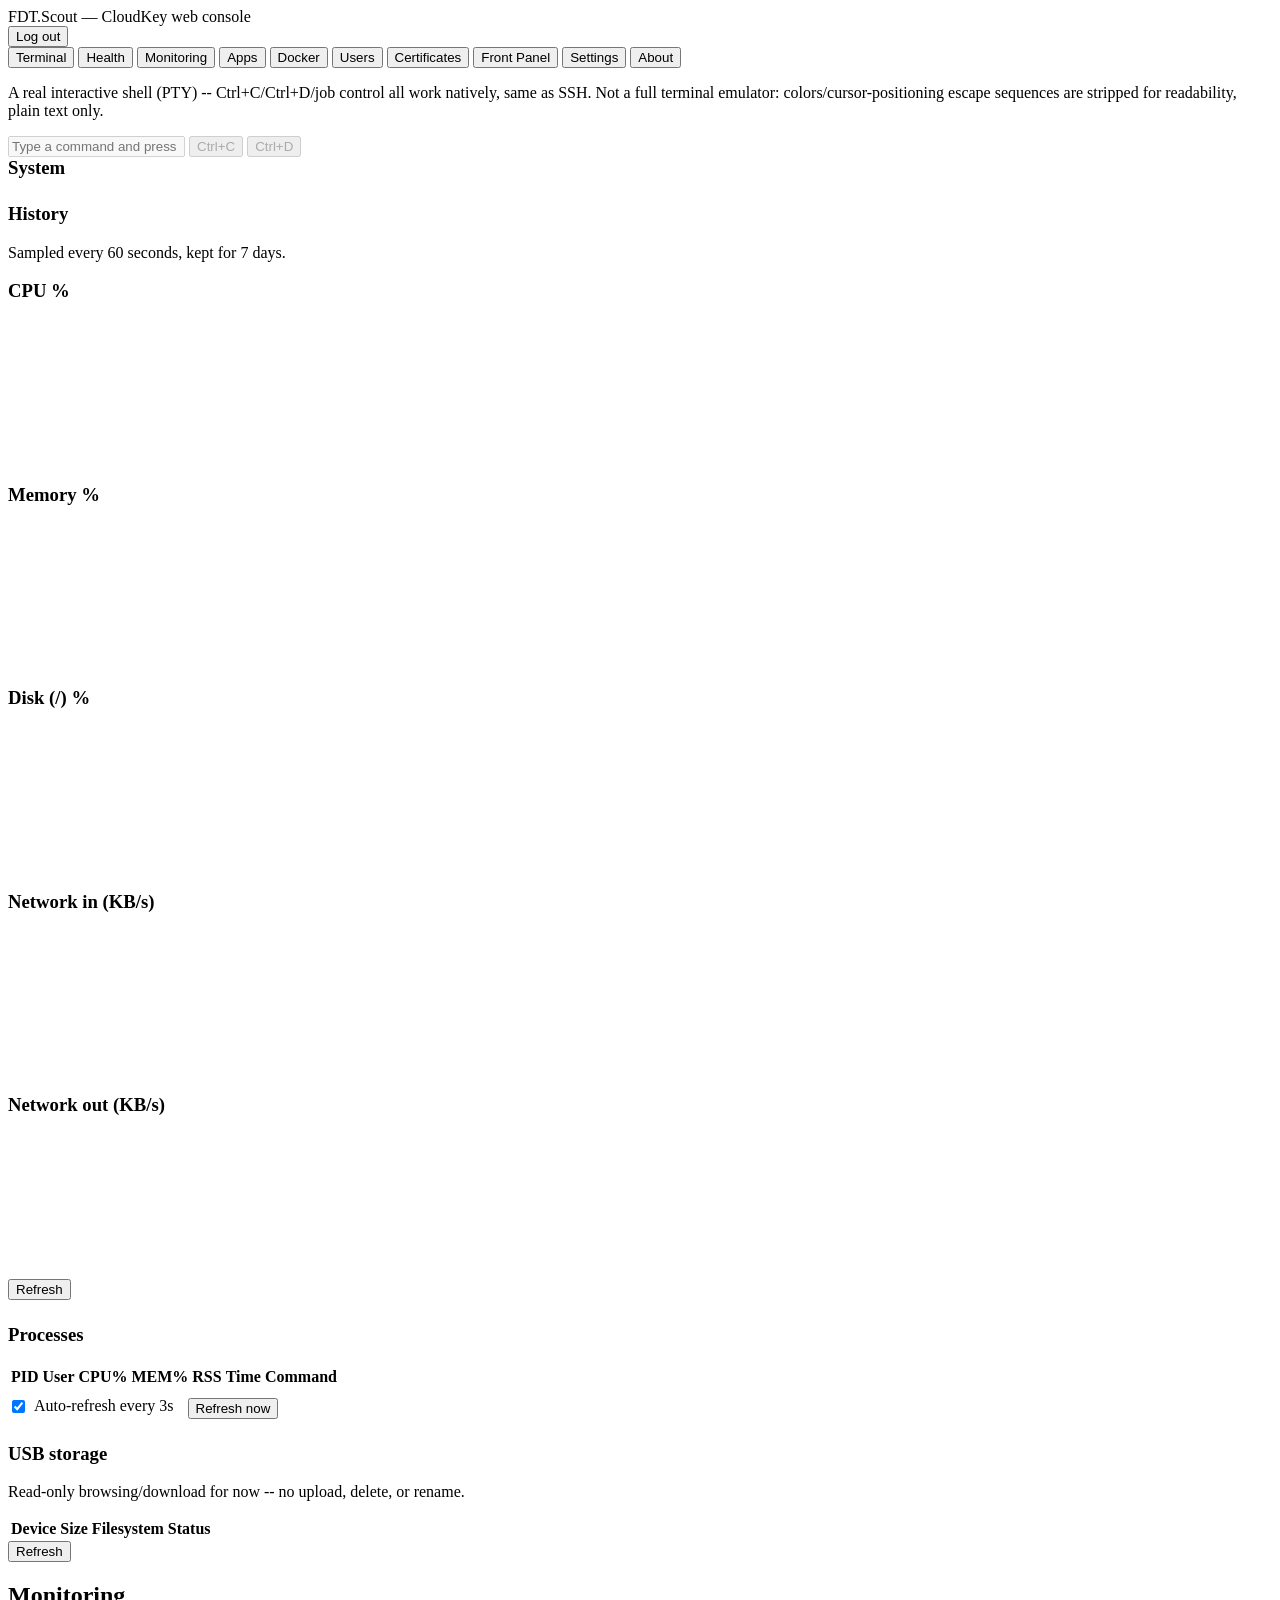
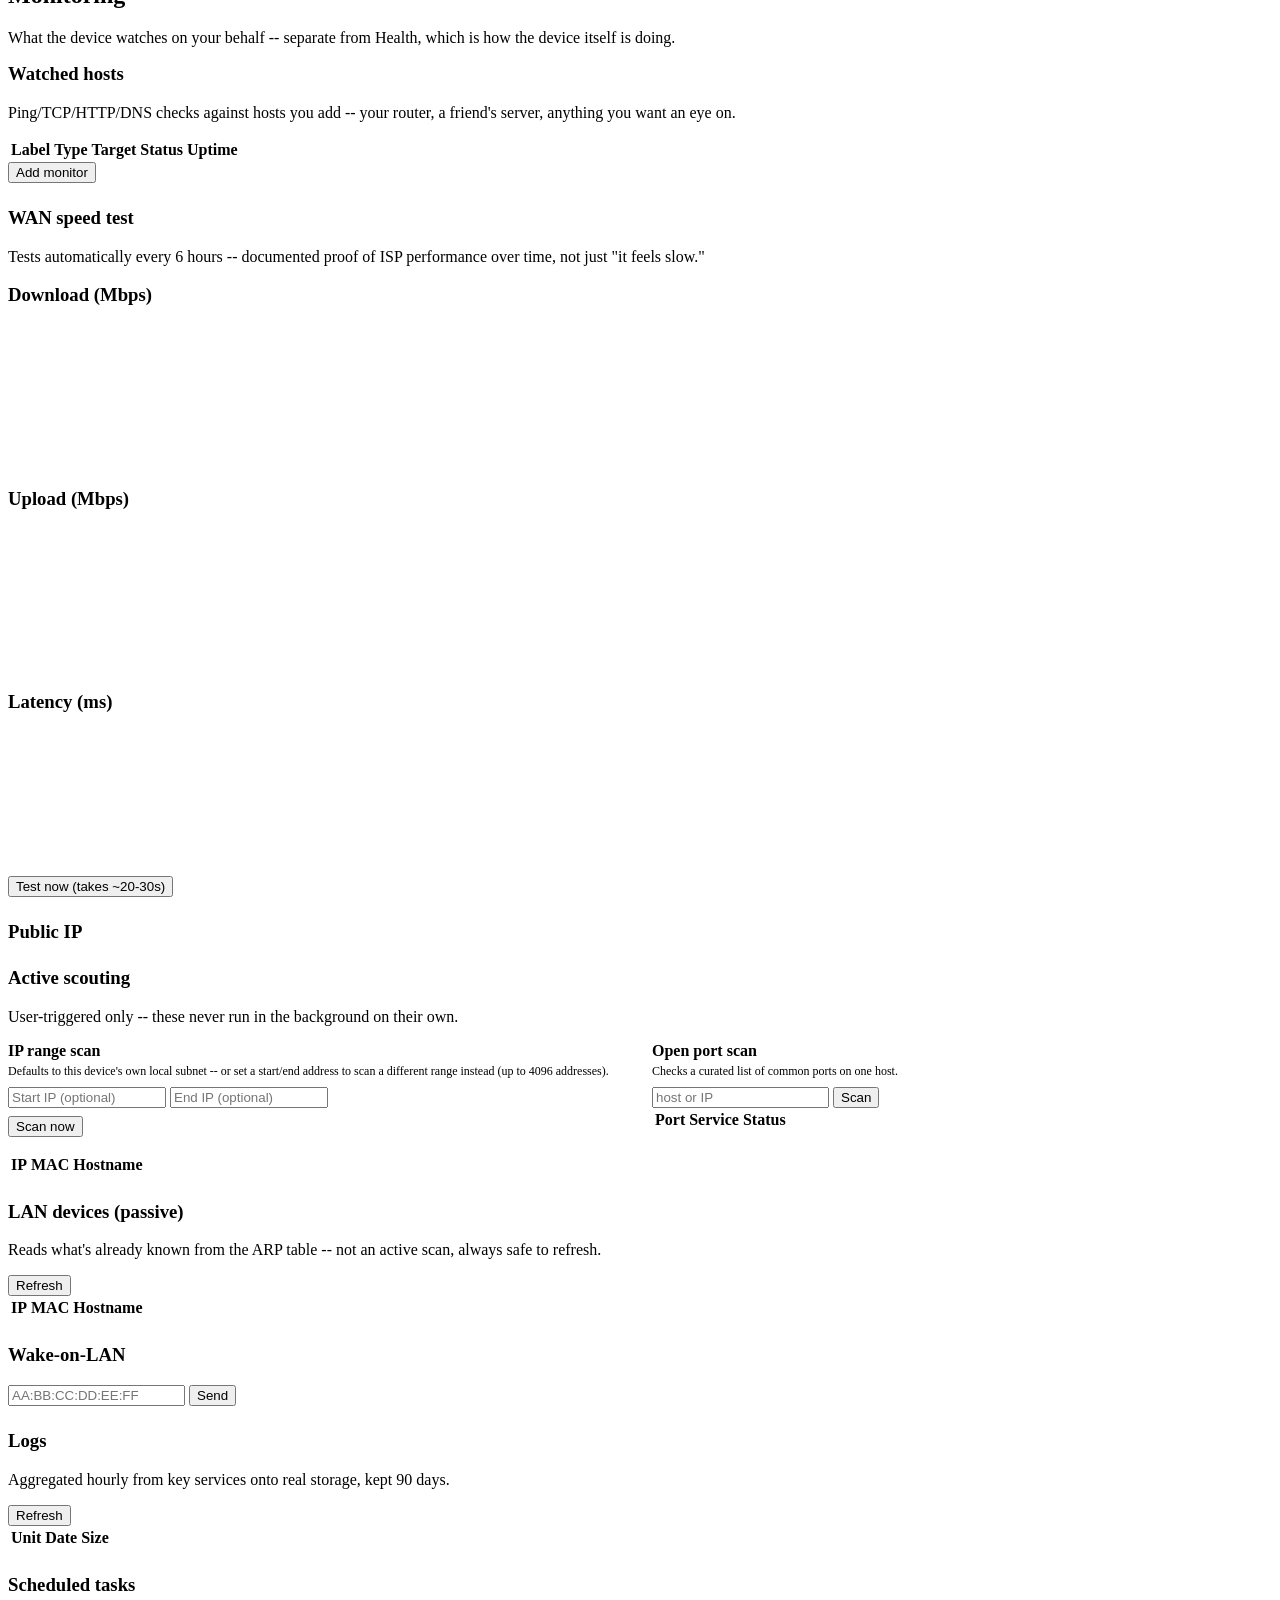
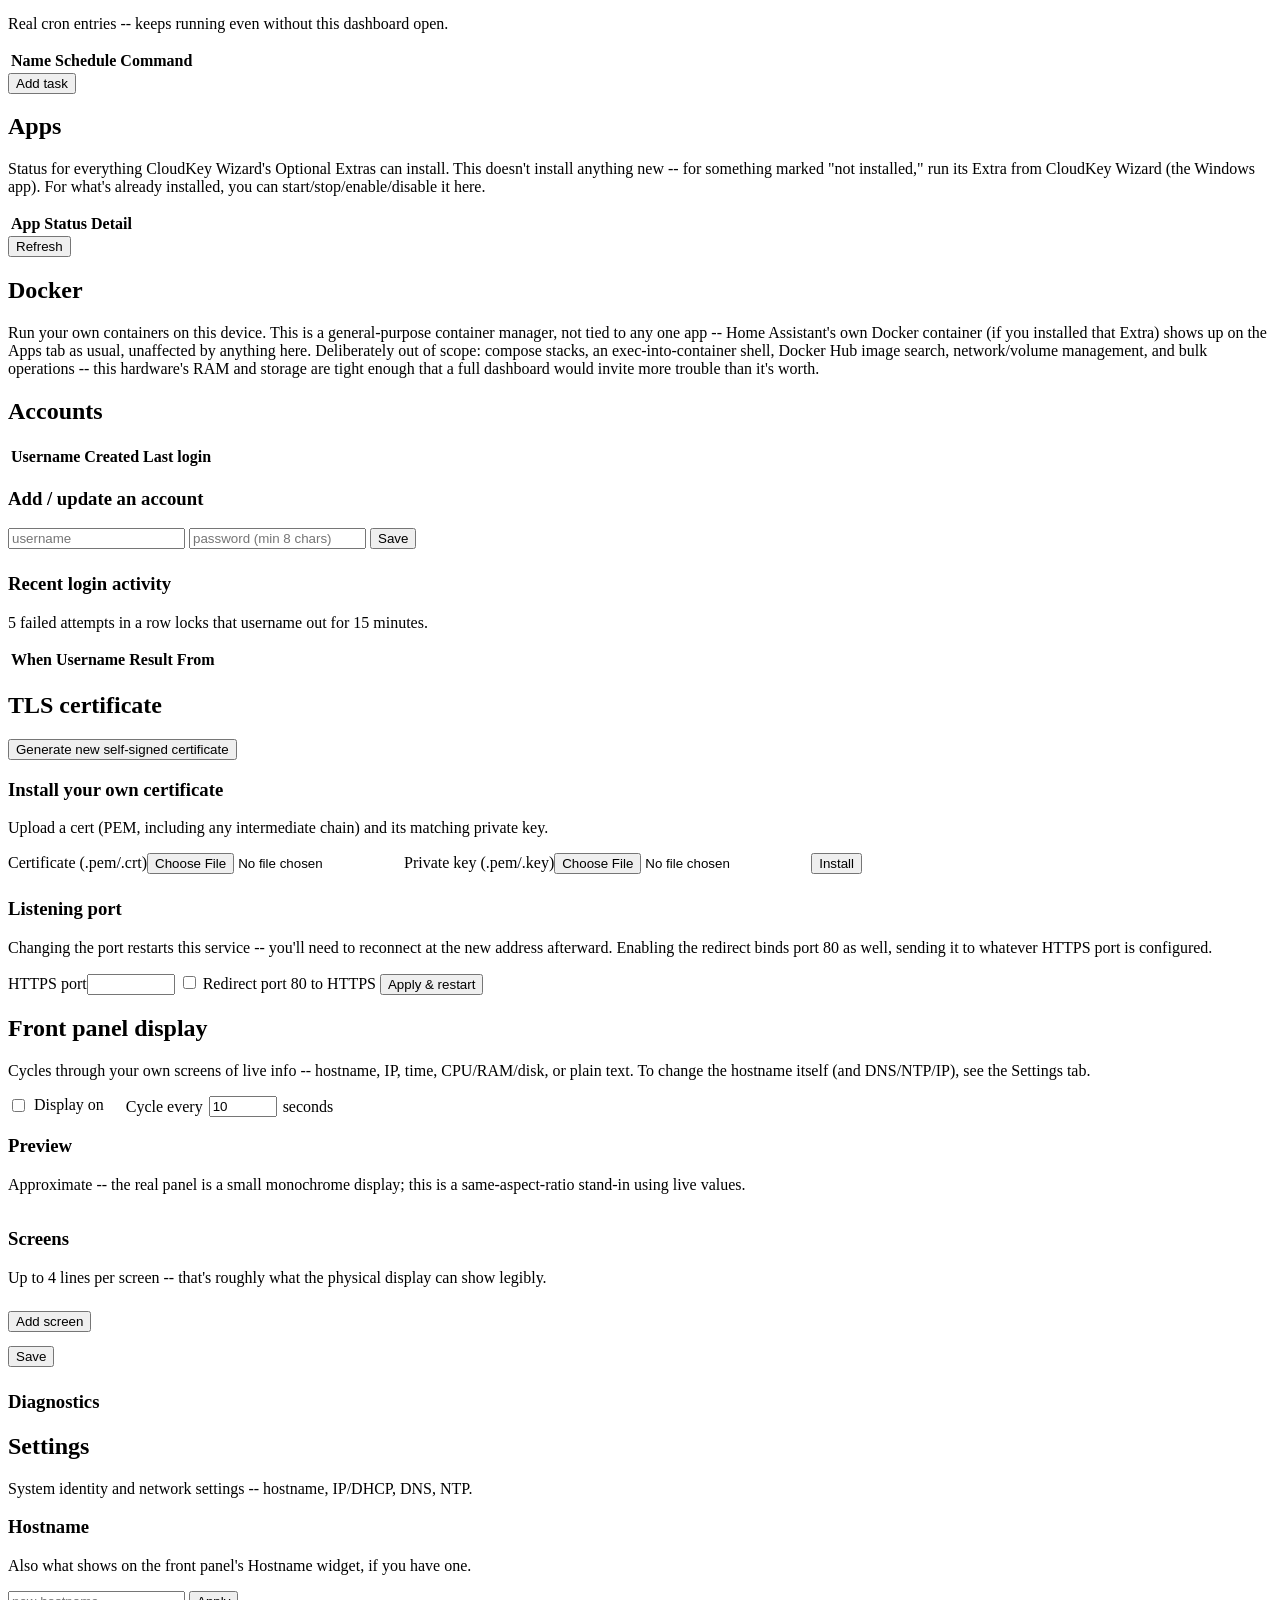
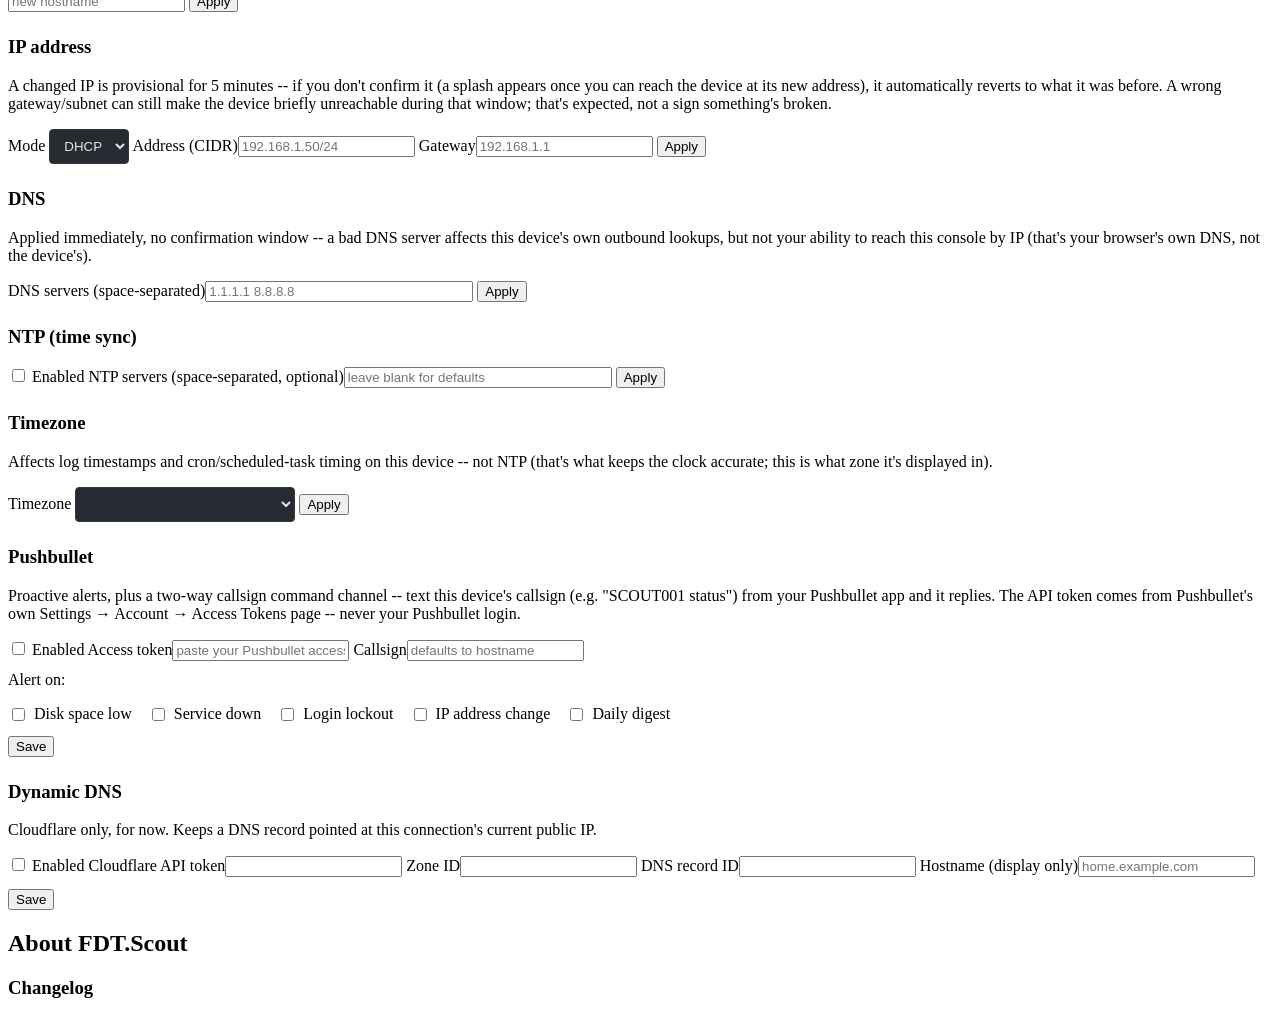
==== tools/fdtscout/static/index.html @ 5958d8aa "Initial commit: CloudKey Wizard + FDT.Scout Portable Windows (WPF) wizard that converts a Ubiquiti U" ====
<!doctype html>
<html lang="en">
<head>
<meta charset="utf-8">
<meta name="viewport" content="width=device-width, initial-scale=1">
<title>FDT.Scout</title>
<link rel="stylesheet" href="/static/app.css">
</head>
<body>
  <header class="topbar">
    <div class="brand">FDT.Scout <span class="muted">— CloudKey web console</span></div>
    <div class="topbar-right">
      <span id="whoami" class="muted"></span>
      <button id="logoutBtn" class="secondary">Log out</button>
    </div>
  </header>

  <nav class="tabs">
    <button class="tab active" data-tab="terminal">Terminal</button>
    <button class="tab" data-tab="health">Health</button>
    <button class="tab" data-tab="monitoring">Monitoring</button>
    <button class="tab" data-tab="apps">Apps</button>
    <button class="tab" data-tab="docker">Docker</button>
    <button class="tab" data-tab="users">Users</button>
    <button class="tab" data-tab="certs">Certificates</button>
    <button class="tab" data-tab="lcd">Front Panel</button>
    <button class="tab" data-tab="settings">Settings</button>
    <button class="tab" data-tab="about">About</button>
  </nav>

  <main>
    <section id="panel-terminal" class="panel active">
      <p class="muted">A real interactive shell (PTY) -- Ctrl+C/Ctrl+D/job control all work natively, same as SSH. Not a full terminal emulator: colors/cursor-positioning escape sequences are stripped for readability, plain text only.</p>
      <div class="term-wrap">
        <pre id="termOutput" class="term-output" tabindex="0"></pre>
      </div>
      <div class="term-input-row">
        <input type="text" id="termInput" placeholder="Type a command and press Enter&hellip;" autocomplete="off" disabled>
        <button id="termCtrlC" class="secondary" disabled>Ctrl+C</button>
        <button id="termCtrlD" class="secondary" disabled>Ctrl+D</button>
      </div>
    </section>

    <section id="panel-health" class="panel">
      <h3 style="margin-top:0">System</h3>
      <div id="sysSpecs" class="info-block"></div>

      <h3 style="margin-top:24px">History</h3>
      <p class="muted">Sampled every 60 seconds, kept for 7 days.</p>
      <div class="chart-grid">
        <div class="chart-card"><h3>CPU %</h3><canvas id="chartCpu" width="600" height="140"></canvas></div>
        <div class="chart-card"><h3>Memory %</h3><canvas id="chartMem" width="600" height="140"></canvas></div>
        <div class="chart-card"><h3>Disk (/) %</h3><canvas id="chartDiskRoot" width="600" height="140"></canvas></div>
        <div class="chart-card" id="volumeCard" style="display:none"><h3>Disk (/volume) %</h3><canvas id="chartDiskVolume" width="600" height="140"></canvas></div>
        <div class="chart-card"><h3>Network in (KB/s)</h3><canvas id="chartNetRx" width="600" height="140"></canvas></div>
        <div class="chart-card"><h3>Network out (KB/s)</h3><canvas id="chartNetTx" width="600" height="140"></canvas></div>
      </div>
      <button id="refreshMetrics" class="secondary">Refresh</button>

      <h3 style="margin-top:24px">Processes</h3>
      <div id="procSummary" class="info-block" style="font-family:monospace;white-space:pre"></div>
      <table class="data-table" id="procTable">
        <thead><tr><th>PID</th><th>User</th><th>CPU%</th><th>MEM%</th><th>RSS</th><th>Time</th><th>Command</th><th></th></tr></thead>
        <tbody></tbody>
      </table>
      <label style="display:inline-flex;align-items:center;gap:6px;margin-top:8px">
        <input type="checkbox" id="procAutoRefresh" checked style="width:auto"> Auto-refresh every 3s
      </label>
      <button id="refreshProcesses" class="secondary" style="margin-left:10px">Refresh now</button>

      <h3 style="margin-top:24px">USB storage</h3>
      <p class="muted">Read-only browsing/download for now -- no upload, delete, or rename.</p>
      <table class="data-table" id="usbTable">
        <thead><tr><th>Device</th><th>Size</th><th>Filesystem</th><th>Status</th><th></th></tr></thead>
        <tbody></tbody>
      </table>
      <button id="refreshUsb" class="secondary">Refresh</button>
      <p id="usbMsg" class="msg"></p>

      <div id="fileBrowser" style="display:none;margin-top:16px">
        <div style="display:flex;justify-content:space-between;align-items:center">
          <div id="fileBrowserPath" class="muted" style="font-family:monospace"></div>
          <button id="fileBrowserClose" class="secondary">Close</button>
        </div>
        <table class="data-table" id="fileBrowserTable">
          <thead><tr><th>Name</th><th>Size</th><th>Modified</th></tr></thead>
          <tbody></tbody>
        </table>
      </div>
    </section>

    <section id="panel-monitoring" class="panel">
      <h2>Monitoring</h2>
      <p class="muted">What the device watches on your behalf -- separate from Health, which is how the device itself is doing.</p>

      <h3 style="margin-top:0">Watched hosts</h3>
      <p class="muted">Ping/TCP/HTTP/DNS checks against hosts you add -- your router, a friend's server, anything you want an eye on.</p>
      <table class="data-table" id="monitorsTable">
        <thead><tr><th>Label</th><th>Type</th><th>Target</th><th>Status</th><th>Uptime</th><th></th></tr></thead>
        <tbody></tbody>
      </table>
      <button id="addMonitorBtn" class="secondary">Add monitor</button>
      <div id="monitorForm" class="info-block" style="display:none;margin-top:10px">
        <label>Label<input type="text" id="monLabel" placeholder="e.g. Router"></label>
        <label>Type
          <select id="monType" style="padding:8px 10px;background:#262a31;border:1px solid #333844;border-radius:4px;color:#e4e6eb">
            <option value="ping">Ping</option>
            <option value="tcp">TCP port</option>
            <option value="http">HTTP(S)</option>
            <option value="dns">DNS resolution</option>
          </select>
        </label>
        <label>Target (host, or URL for HTTP)<input type="text" id="monTarget" placeholder="192.168.1.1"></label>
        <label id="monPortLabel" style="display:none">Port<input type="number" id="monPort" style="width:100px"></label>
        <label id="monExpectLabel" style="display:none">Expected text (optional)<input type="text" id="monExpect"></label>
        <label>Check every (seconds)<input type="number" id="monInterval" value="60" style="width:100px"></label>
        <div style="margin-top:8px">
          <button id="saveMonitorBtn">Save</button>
          <button id="cancelMonitorBtn" class="secondary">Cancel</button>
        </div>
      </div>
      <p id="monitorsMsg" class="msg"></p>

      <h3 style="margin-top:24px">WAN speed test</h3>
      <p class="muted">Tests automatically every 6 hours -- documented proof of ISP performance over time, not just "it feels slow."</p>
      <div class="chart-grid">
        <div class="chart-card"><h3>Download (Mbps)</h3><canvas id="chartWanDown" width="600" height="140"></canvas></div>
        <div class="chart-card"><h3>Upload (Mbps)</h3><canvas id="chartWanUp" width="600" height="140"></canvas></div>
        <div class="chart-card"><h3>Latency (ms)</h3><canvas id="chartWanLatency" width="600" height="140"></canvas></div>
      </div>
      <button id="runSpeedTestBtn" class="secondary">Test now (takes ~20-30s)</button>
      <p id="wanSpeedMsg" class="msg"></p>

      <h3 style="margin-top:24px">Public IP</h3>
      <div id="publicIpStatus" class="info-block"></div>

      <h3 style="margin-top:24px">Active scouting</h3>
      <p class="muted">User-triggered only -- these never run in the background on their own.</p>
      <div style="display:flex;gap:24px;flex-wrap:wrap;margin-top:8px">
        <div style="flex:1;min-width:280px">
          <h4 style="margin:0 0 4px">IP range scan</h4>
          <p class="muted" style="font-size:12px;margin:0 0 8px">Defaults to this device's own local subnet -- or set a start/end address to scan a different range instead (up to 4096 addresses).</p>
          <form id="scanRangeForm" class="inline-form" style="margin-top:0;margin-bottom:8px">
            <input type="text" id="scanStartIp" placeholder="Start IP (optional)" style="width:150px">
            <input type="text" id="scanEndIp" placeholder="End IP (optional)" style="width:150px">
          </form>
          <button id="scanSubnetBtn" class="secondary">Scan now</button>
          <p id="scanSubnetMsg" class="msg"></p>
          <table class="data-table" id="scanSubnetTable">
            <thead><tr><th>IP</th><th>MAC</th><th>Hostname</th></tr></thead>
            <tbody></tbody>
          </table>
        </div>
        <div style="flex:1;min-width:280px">
          <h4 style="margin:0 0 4px">Open port scan</h4>
          <p class="muted" style="font-size:12px;margin:0 0 8px">Checks a curated list of common ports on one host.</p>
          <form id="portScanForm" class="inline-form" style="margin-top:0">
            <input type="text" id="portScanHost" placeholder="host or IP">
            <button type="submit">Scan</button>
          </form>
          <table class="data-table" id="portScanTable">
            <thead><tr><th>Port</th><th>Service</th><th>Status</th></tr></thead>
            <tbody></tbody>
          </table>
        </div>
      </div>

      <h3 style="margin-top:24px">LAN devices (passive)</h3>
      <p class="muted">Reads what's already known from the ARP table -- not an active scan, always safe to refresh.</p>
      <button id="refreshLanBtn" class="secondary">Refresh</button>
      <table class="data-table" id="lanTable">
        <thead><tr><th>IP</th><th>MAC</th><th>Hostname</th><th></th></tr></thead>
        <tbody></tbody>
      </table>

      <h3 style="margin-top:24px">Wake-on-LAN</h3>
      <form id="wolForm" class="inline-form">
        <input type="text" id="wolMac" placeholder="AA:BB:CC:DD:EE:FF">
        <button type="submit">Send</button>
      </form>
      <p id="wolMsg" class="msg"></p>

      <h3 style="margin-top:24px">Logs</h3>
      <p class="muted">Aggregated hourly from key services onto real storage, kept 90 days.</p>
      <button id="refreshLogsBtn" class="secondary">Refresh</button>
      <table class="data-table" id="logsTable">
        <thead><tr><th>Unit</th><th>Date</th><th>Size</th><th></th></tr></thead>
        <tbody></tbody>
      </table>
      <pre id="logViewer" class="term-output" style="display:none;margin-top:10px;max-height:300px"></pre>

      <h3 style="margin-top:24px">Scheduled tasks</h3>
      <p class="muted">Real cron entries -- keeps running even without this dashboard open.</p>
      <table class="data-table" id="tasksTable">
        <thead><tr><th>Name</th><th>Schedule</th><th>Command</th><th></th></tr></thead>
        <tbody></tbody>
      </table>
      <button id="addTaskBtn" class="secondary">Add task</button>
      <div id="taskForm" class="info-block" style="display:none;margin-top:10px">
        <label>Name<input type="text" id="taskName" placeholder="e.g. Nightly backup"></label>
        <label>Schedule (cron expression)<input type="text" id="taskSchedule" placeholder="0 3 * * *"></label>
        <label>Command<input type="text" id="taskCommand" placeholder="/root/my-script.sh"></label>
        <div style="margin-top:8px">
          <button id="saveTaskBtn">Save</button>
          <button id="cancelTaskBtn" class="secondary">Cancel</button>
        </div>
      </div>
      <p id="tasksMsg" class="msg"></p>
    </section>

    <section id="panel-apps" class="panel">
      <h2>Apps</h2>
      <p class="muted">Status for everything CloudKey Wizard's Optional Extras can install. This doesn't install anything new -- for something marked "not installed," run its Extra from CloudKey Wizard (the Windows app). For what's already installed, you can start/stop/enable/disable it here.</p>
      <table class="data-table" id="appsTable">
        <thead><tr><th>App</th><th>Status</th><th>Detail</th><th></th></tr></thead>
        <tbody></tbody>
      </table>
      <button id="refreshApps" class="secondary">Refresh</button>
      <p id="appsMsg" class="msg"></p>
    </section>

    <section id="panel-docker" class="panel">
      <h2>Docker</h2>
      <p class="muted">Run your own containers on this device. This is a general-purpose container manager, not tied to any one app -- Home Assistant's own Docker container (if you installed that Extra) shows up on the Apps tab as usual, unaffected by anything here. Deliberately out of scope: compose stacks, an exec-into-container shell, Docker Hub image search, network/volume management, and bulk operations -- this hardware's RAM and storage are tight enough that a full dashboard would invite more trouble than it's worth.</p>

      <div id="dockerNotInstalled" style="display:none">
        <p>Docker isn't installed on this device yet.</p>
        <button id="installDockerBtn">Install Docker</button>
        <p id="dockerInstallMsg" class="msg"></p>
      </div>

      <div id="dockerInstalled" style="display:none">
        <h3>Status</h3>
        <p id="dockerStatusText" class="muted"></p>

        <h3 style="margin-top:24px">Storage location</h3>
        <p id="dockerStorageText" class="muted"></p>
        <button id="moveDockerStorageBtn" class="secondary" style="display:none">Move to /volume</button>
        <p id="dockerStorageMsg" class="msg"></p>

        <h3 style="margin-top:24px">Containers</h3>
        <table class="data-table" id="dockerContainersTable">
          <thead><tr><th>Name</th><th>Image</th><th>Status</th><th>Ports</th><th>Size</th><th></th></tr></thead>
          <tbody></tbody>
        </table>
        <button id="refreshDocker" class="secondary">Refresh</button>
        <p id="dockerMsg" class="msg"></p>

        <pre id="dockerLogOutput" class="term-output" style="display:none;margin-top:10px;max-height:320px"></pre>

        <h3 style="margin-top:24px">Run a new container</h3>
        <form id="dockerRunForm" class="inline-form" style="flex-direction:column;align-items:stretch">
          <label>Image *<input type="text" id="dockerImage" placeholder="e.g. lscr.io/linuxserver/syncthing" required></label>
          <label>Name<input type="text" id="dockerName" placeholder="optional, docker will pick one if left blank"></label>
          <label>Ports<input type="text" id="dockerPorts" placeholder="host:container, comma-separated, e.g. 8384:8384, 22000:22000"></label>
          <label>Volumes<input type="text" id="dockerVolumes" placeholder="host:container, comma-separated -- e.g. /volume/syncthing:/config"></label>
          <label>Environment variables<input type="text" id="dockerEnv" placeholder="KEY=value, comma-separated"></label>
          <label>Restart policy
            <select id="dockerRestartPolicy">
              <option value="unless-stopped" selected>unless-stopped</option>
              <option value="always">always</option>
              <option value="on-failure">on-failure</option>
              <option value="no">no</option>
            </select>
          </label>
          <label>Memory limit<input type="text" id="dockerMemLimit" placeholder="optional, e.g. 512m -- leave blank for no limit"></label>
          <button type="submit">Pull &amp; run</button>
        </form>
        <pre id="dockerRunOutput" class="term-output" style="display:none;margin-top:10px;max-height:320px"></pre>
      </div>
    </section>

    <section id="panel-users" class="panel">
      <h2>Accounts</h2>
      <table class="data-table" id="usersTable">
        <thead><tr><th>Username</th><th>Created</th><th>Last login</th><th></th></tr></thead>
        <tbody></tbody>
      </table>
      <h3>Add / update an account</h3>
      <form id="userForm" class="inline-form">
        <input type="text" id="newUsername" placeholder="username" required>
        <input type="password" id="newPassword" placeholder="password (min 8 chars)" required minlength="8">
        <button type="submit">Save</button>
      </form>
      <p id="userMsg" class="msg"></p>

      <h3 style="margin-top:24px">Recent login activity</h3>
      <p class="muted">5 failed attempts in a row locks that username out for 15 minutes.</p>
      <table class="data-table" id="authLogTable">
        <thead><tr><th>When</th><th>Username</th><th>Result</th><th>From</th></tr></thead>
        <tbody></tbody>
      </table>
    </section>

    <section id="panel-certs" class="panel">
      <h2>TLS certificate</h2>
      <div id="certInfo" class="info-block"></div>
      <div class="cert-actions">
        <button id="genCertBtn" class="secondary">Generate new self-signed certificate</button>
      </div>
      <h3>Install your own certificate</h3>
      <p class="muted">Upload a cert (PEM, including any intermediate chain) and its matching private key.</p>
      <form id="certUploadForm" class="inline-form">
        <label>Certificate (.pem/.crt)<input type="file" id="certFile" required></label>
        <label>Private key (.pem/.key)<input type="file" id="keyFile" required></label>
        <button type="submit">Install</button>
      </form>
      <p id="certMsg" class="msg"></p>

      <h3 style="margin-top:24px">Listening port</h3>
      <div id="configInfo" class="info-block"></div>
      <p class="muted">Changing the port restarts this service -- you'll need to reconnect at the new address afterward. Enabling the redirect binds port 80 as well, sending it to whatever HTTPS port is configured.</p>
      <form id="configForm" class="inline-form">
        <label>HTTPS port<input type="text" id="httpsPort" style="width:80px" required></label>
        <label style="flex-direction:row;align-items:center;gap:6px"><input type="checkbox" id="redirectHttp" style="width:auto"> Redirect port 80 to HTTPS</label>
        <button type="submit">Apply &amp; restart</button>
      </form>
      <p id="configMsg" class="msg"></p>
    </section>

    <section id="panel-lcd" class="panel">
      <h2>Front panel display</h2>
      <p class="muted">Cycles through your own screens of live info -- hostname, IP, time, CPU/RAM/disk, or plain text. To change the hostname itself (and DNS/NTP/IP), see the Settings tab.</p>

      <label style="display:inline-flex;align-items:center;gap:6px">
        <input type="checkbox" id="displayEnabled" style="width:auto"> Display on
      </label>
      <label style="display:inline-flex;align-items:center;gap:6px;margin-left:18px">
        Cycle every
        <input type="number" id="displayCycleSeconds" min="1" style="width:60px" value="10">
        seconds
      </label>

      <h3 style="margin-top:18px">Preview</h3>
      <p class="muted">Approximate -- the real panel is a small monochrome display; this is a same-aspect-ratio stand-in using live values.</p>
      <div id="screenPreviews" style="display:flex;gap:14px;flex-wrap:wrap;margin-bottom:10px"></div>

      <h3 style="margin-top:18px">Screens</h3>
      <p class="muted">Up to 4 lines per screen -- that's roughly what the physical display can show legibly.</p>
      <div id="screensEditor"></div>
      <button id="addScreenBtn" class="secondary" style="margin-top:8px">Add screen</button>
      <div style="margin-top:14px">
        <button id="saveDisplayBtn">Save</button>
      </div>
      <p id="displayMsg" class="msg"></p>

      <h3 style="margin-top:24px">Diagnostics</h3>
      <div id="lcdStatus" class="info-block"></div>
      <p id="lcdMsg" class="msg"></p>
    </section>

    <section id="panel-settings" class="panel">
      <h2>Settings</h2>
      <p class="muted">System identity and network settings -- hostname, IP/DHCP, DNS, NTP.</p>

      <h3>Hostname</h3>
      <p class="muted">Also what shows on the front panel's Hostname widget, if you have one.</p>
      <form id="hostnameForm" class="inline-form">
        <input type="text" id="newHostname" placeholder="new hostname">
        <button type="submit">Apply</button>
      </form>
      <p id="hostnameMsg" class="msg"></p>

      <h3 style="margin-top:24px">IP address</h3>
      <div id="netStatus" class="info-block"></div>
      <p class="muted">A changed IP is provisional for 5 minutes -- if you don't confirm it (a splash appears once you can reach the device at its new address), it automatically reverts to what it was before. A wrong gateway/subnet can still make the device briefly unreachable during that window; that's expected, not a sign something's broken.</p>
      <form id="netForm" class="inline-form">
        <label>Mode
          <select id="netMode" style="padding:8px 10px;background:#262a31;border:1px solid #333844;border-radius:4px;color:#e4e6eb">
            <option value="dhcp">DHCP</option>
            <option value="static">Static</option>
          </select>
        </label>
        <label id="netAddressLabel">Address (CIDR)<input type="text" id="netAddress" placeholder="192.168.1.50/24"></label>
        <label id="netGatewayLabel">Gateway<input type="text" id="netGateway" placeholder="192.168.1.1"></label>
        <button type="submit">Apply</button>
      </form>
      <p id="netMsg" class="msg"></p>

      <h3 style="margin-top:24px">DNS</h3>
      <div id="dnsStatus" class="info-block"></div>
      <p class="muted">Applied immediately, no confirmation window -- a bad DNS server affects this device's own outbound lookups, but not your ability to reach this console by IP (that's your browser's own DNS, not the device's).</p>
      <form id="dnsForm" class="inline-form">
        <label>DNS servers (space-separated)<input type="text" id="dnsServers" placeholder="1.1.1.1 8.8.8.8" style="width:260px"></label>
        <button type="submit">Apply</button>
      </form>
      <p id="dnsMsg" class="msg"></p>

      <h3 style="margin-top:24px">NTP (time sync)</h3>
      <div id="ntpStatus" class="info-block"></div>
      <form id="ntpForm" class="inline-form">
        <label style="flex-direction:row;align-items:center;gap:6px"><input type="checkbox" id="ntpEnabled" style="width:auto"> Enabled</label>
        <label>NTP servers (space-separated, optional)<input type="text" id="ntpServers" placeholder="leave blank for defaults" style="width:260px"></label>
        <button type="submit">Apply</button>
      </form>
      <p id="ntpMsg" class="msg"></p>

      <h3 style="margin-top:24px">Timezone</h3>
      <p class="muted">Affects log timestamps and cron/scheduled-task timing on this device -- not NTP (that's what keeps the clock accurate; this is what zone it's displayed in).</p>
      <form id="timezoneForm" class="inline-form">
        <label>Timezone
          <select id="timezoneSelect" style="padding:8px 10px;background:#262a31;border:1px solid #333844;border-radius:4px;color:#e4e6eb;min-width:220px"></select>
        </label>
        <button type="submit">Apply</button>
      </form>
      <p id="timezoneMsg" class="msg"></p>

      <h3 style="margin-top:24px">Pushbullet</h3>
      <p class="muted">Proactive alerts, plus a two-way callsign command channel -- text this device's callsign (e.g. "SCOUT001 status") from your Pushbullet app and it replies. The API token comes from Pushbullet's own Settings &rarr; Account &rarr; Access Tokens page -- never your Pushbullet login.</p>
      <form id="pushbulletForm" class="inline-form">
        <label style="flex-direction:row;align-items:center;gap:6px"><input type="checkbox" id="pbEnabled" style="width:auto"> Enabled</label>
        <label>Access token<input type="password" id="pbToken" placeholder="paste your Pushbullet access token"></label>
        <label>Callsign<input type="text" id="pbCallsign" placeholder="defaults to hostname"></label>
      </form>
      <p class="muted" style="margin-top:10px">Alert on:</p>
      <div style="display:flex;gap:16px;flex-wrap:wrap">
        <label style="flex-direction:row;align-items:center;gap:6px;display:inline-flex"><input type="checkbox" id="pbAlertDisk" style="width:auto"> Disk space low</label>
        <label style="flex-direction:row;align-items:center;gap:6px;display:inline-flex"><input type="checkbox" id="pbAlertService" style="width:auto"> Service down</label>
        <label style="flex-direction:row;align-items:center;gap:6px;display:inline-flex"><input type="checkbox" id="pbAlertLockout" style="width:auto"> Login lockout</label>
        <label style="flex-direction:row;align-items:center;gap:6px;display:inline-flex"><input type="checkbox" id="pbAlertIp" style="width:auto"> IP address change</label>
        <label style="flex-direction:row;align-items:center;gap:6px;display:inline-flex"><input type="checkbox" id="pbAlertDigest" style="width:auto"> Daily digest</label>
      </div>
      <button id="savePushbulletBtn" style="margin-top:12px">Save</button>
      <p id="pushbulletMsg" class="msg"></p>

      <h3 style="margin-top:24px">Dynamic DNS</h3>
      <p class="muted">Cloudflare only, for now. Keeps a DNS record pointed at this connection's current public IP.</p>
      <form id="ddnsForm" class="inline-form">
        <label style="flex-direction:row;align-items:center;gap:6px"><input type="checkbox" id="ddnsEnabled" style="width:auto"> Enabled</label>
        <label>Cloudflare API token<input type="password" id="ddnsToken"></label>
        <label>Zone ID<input type="text" id="ddnsZone"></label>
        <label>DNS record ID<input type="text" id="ddnsRecord"></label>
        <label>Hostname (display only)<input type="text" id="ddnsHostname" placeholder="home.example.com"></label>
      </form>
      <button id="saveDdnsBtn" style="margin-top:12px">Save</button>
      <p id="ddnsMsg" class="msg"></p>
    </section>

    <section id="panel-about" class="panel">
      <h2>About FDT.Scout</h2>
      <div id="aboutVersion" class="info-block"></div>
      <div id="aboutText" class="info-block" style="margin-top:12px;white-space:pre-wrap"></div>
      <h3 style="margin-top:20px">Changelog</h3>
      <div id="aboutChangelog"></div>
    </section>
  </main>

  <!-- Shown whenever a network change is pending confirmation -- checked on every page load, not
       just right after login, so it's impossible to miss regardless of which tab you land on. -->
  <div id="ipSplash" style="display:none;position:fixed;inset:0;background:#0b0d10ee;z-index:1000;align-items:center;justify-content:center">
    <div style="background:#1e2126;border:1px solid #333844;border-radius:8px;padding:32px;max-width:420px;text-align:center">
      <h2 style="margin-top:0">Confirm the new network address</h2>
      <p id="ipSplashDetail" class="muted"></p>
      <p>If you can read this, you reached the device at its new address -- click below to keep it.</p>
      <p style="font-size:28px;font-weight:bold" id="ipSplashCountdown"></p>
      <button id="ipSplashAccept">Accept IP changes</button>
      <p class="muted" style="margin-top:12px">Otherwise it reverts to the previous address automatically when the timer runs out.</p>
    </div>
  </div>

<script src="/static/app.js"></script>
</body>
</html>
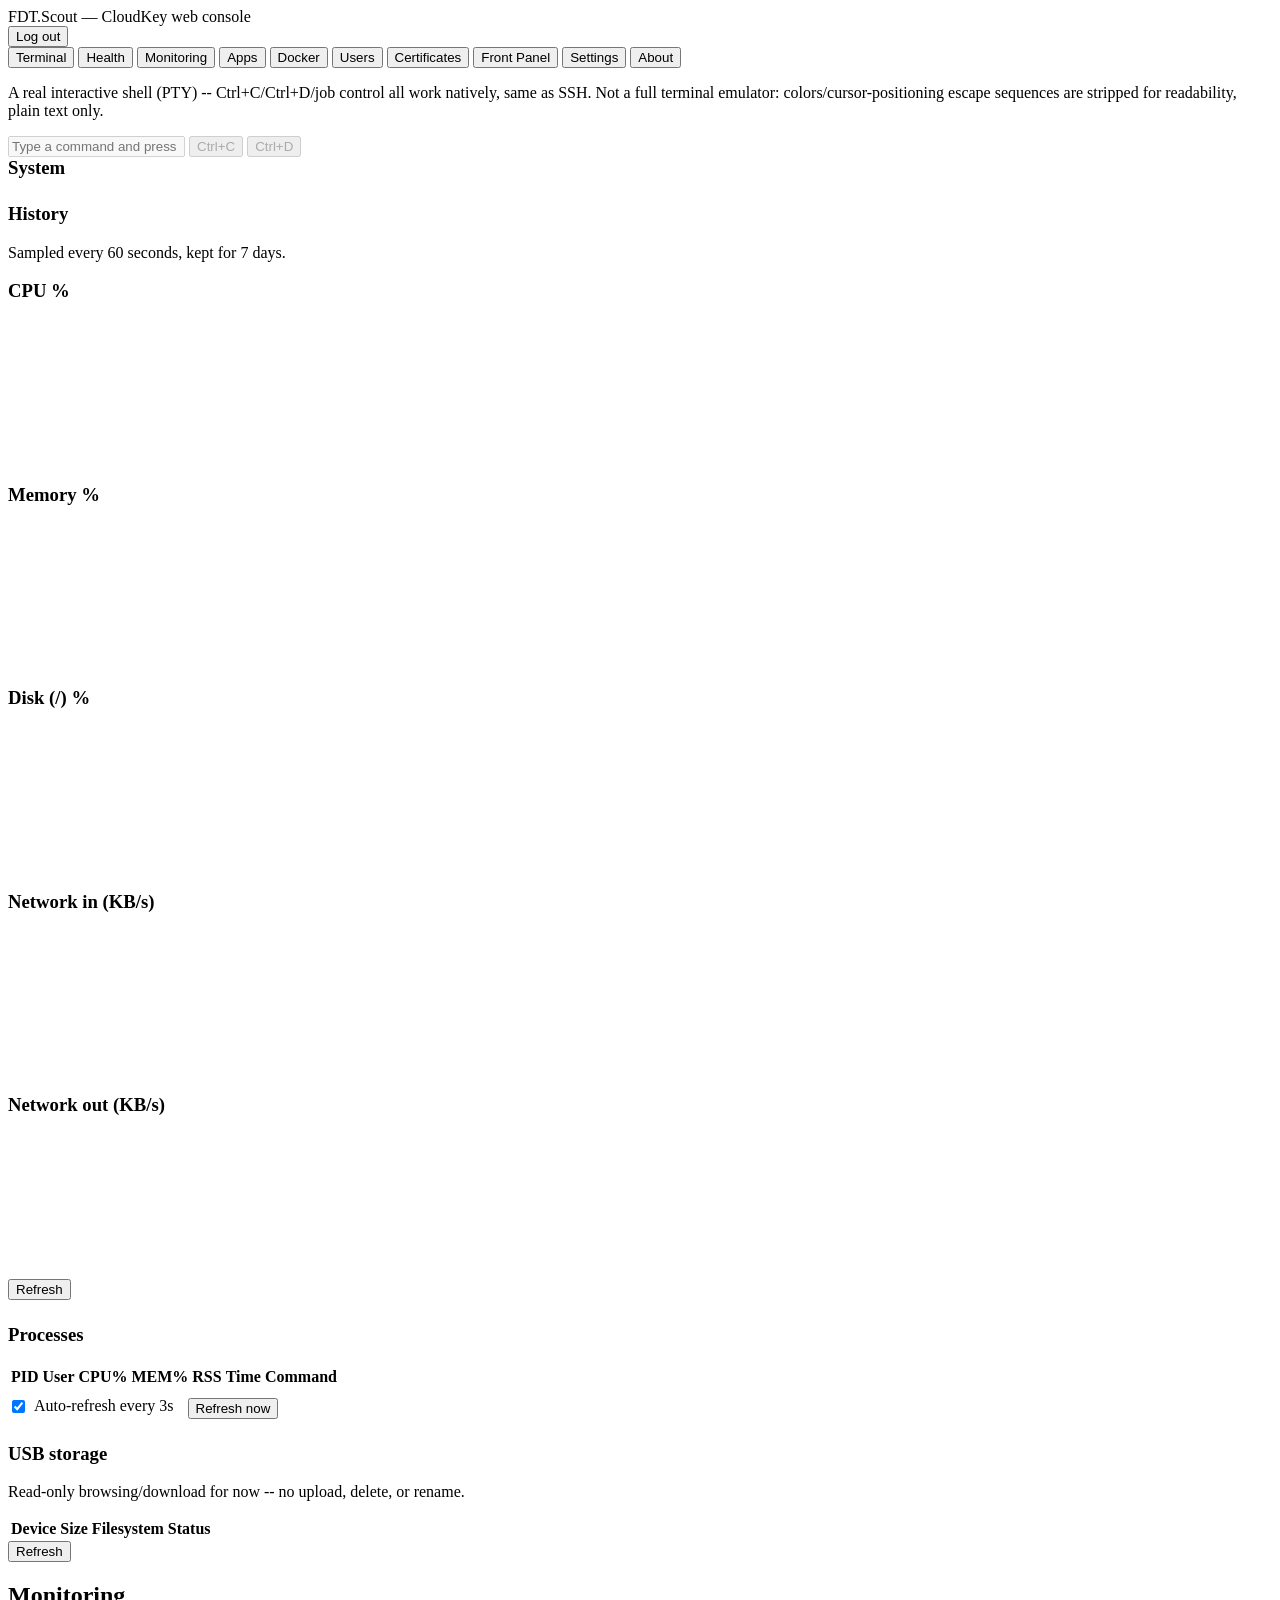
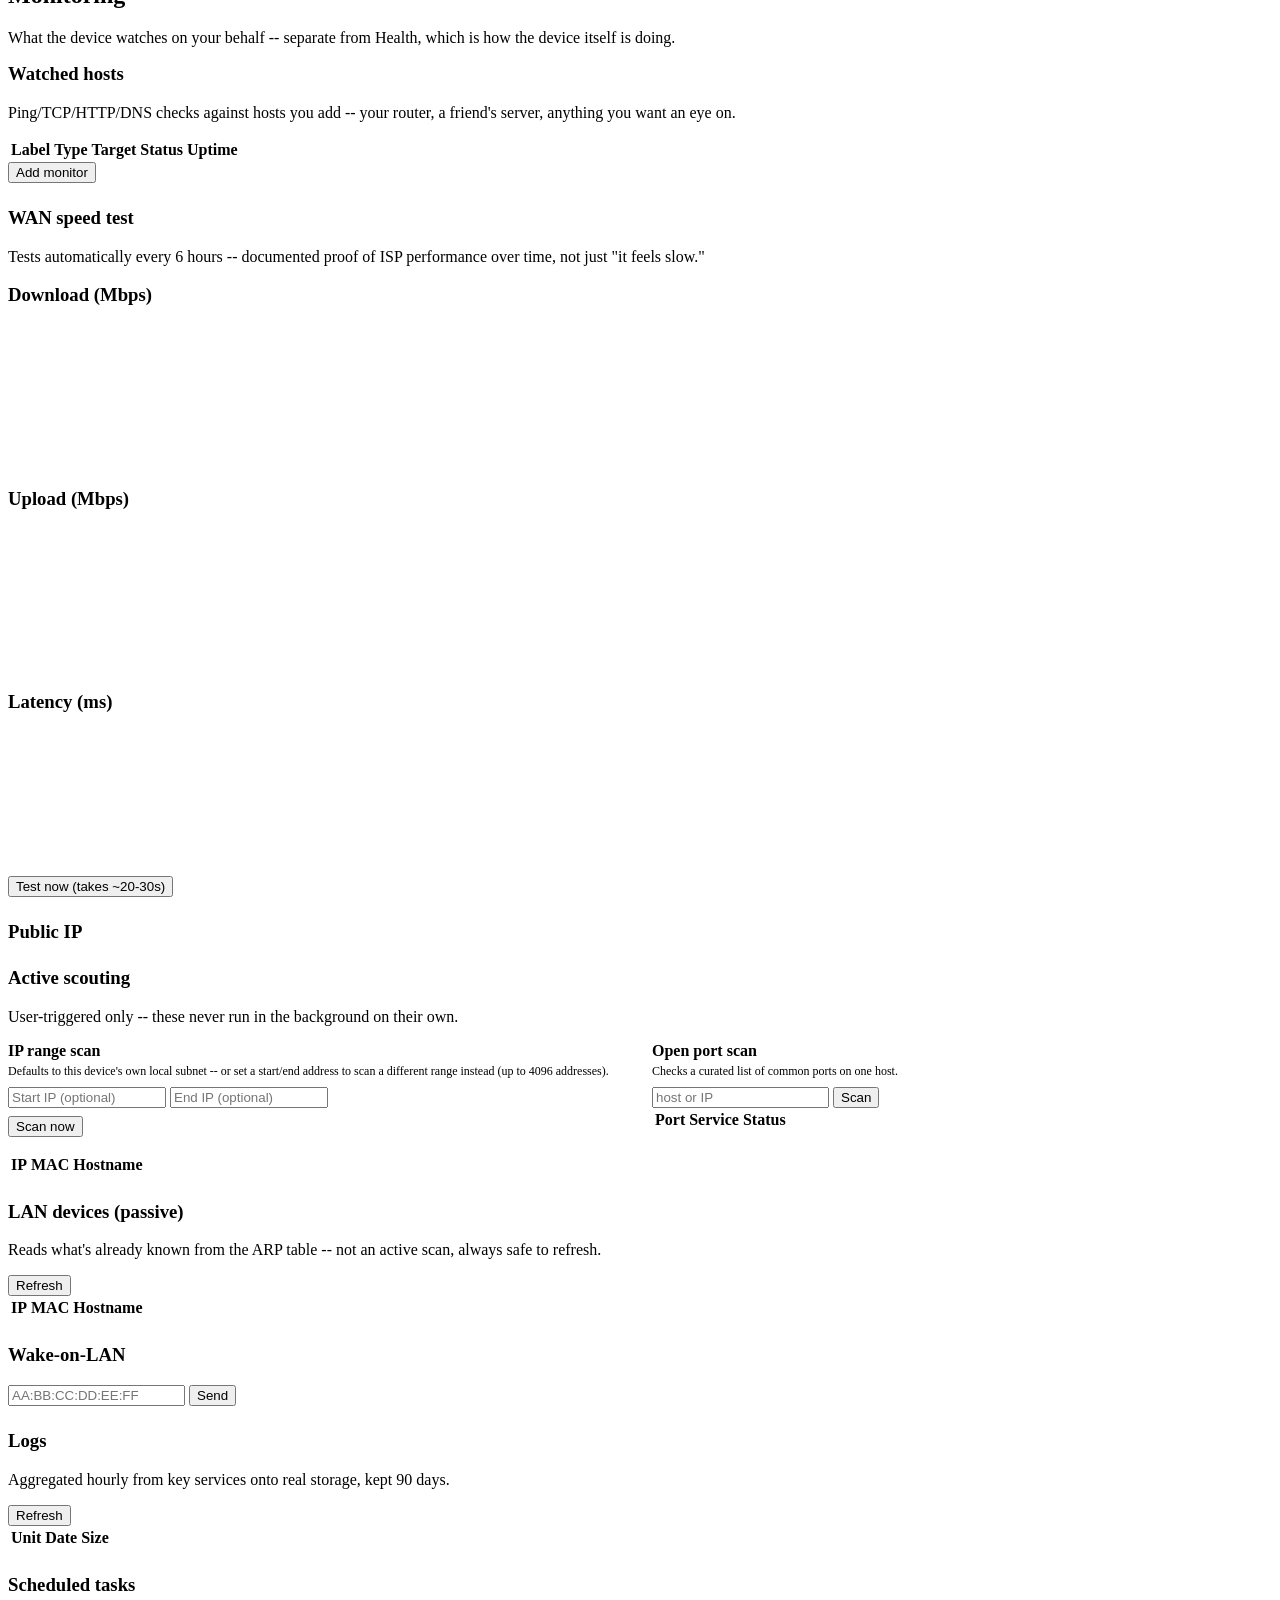
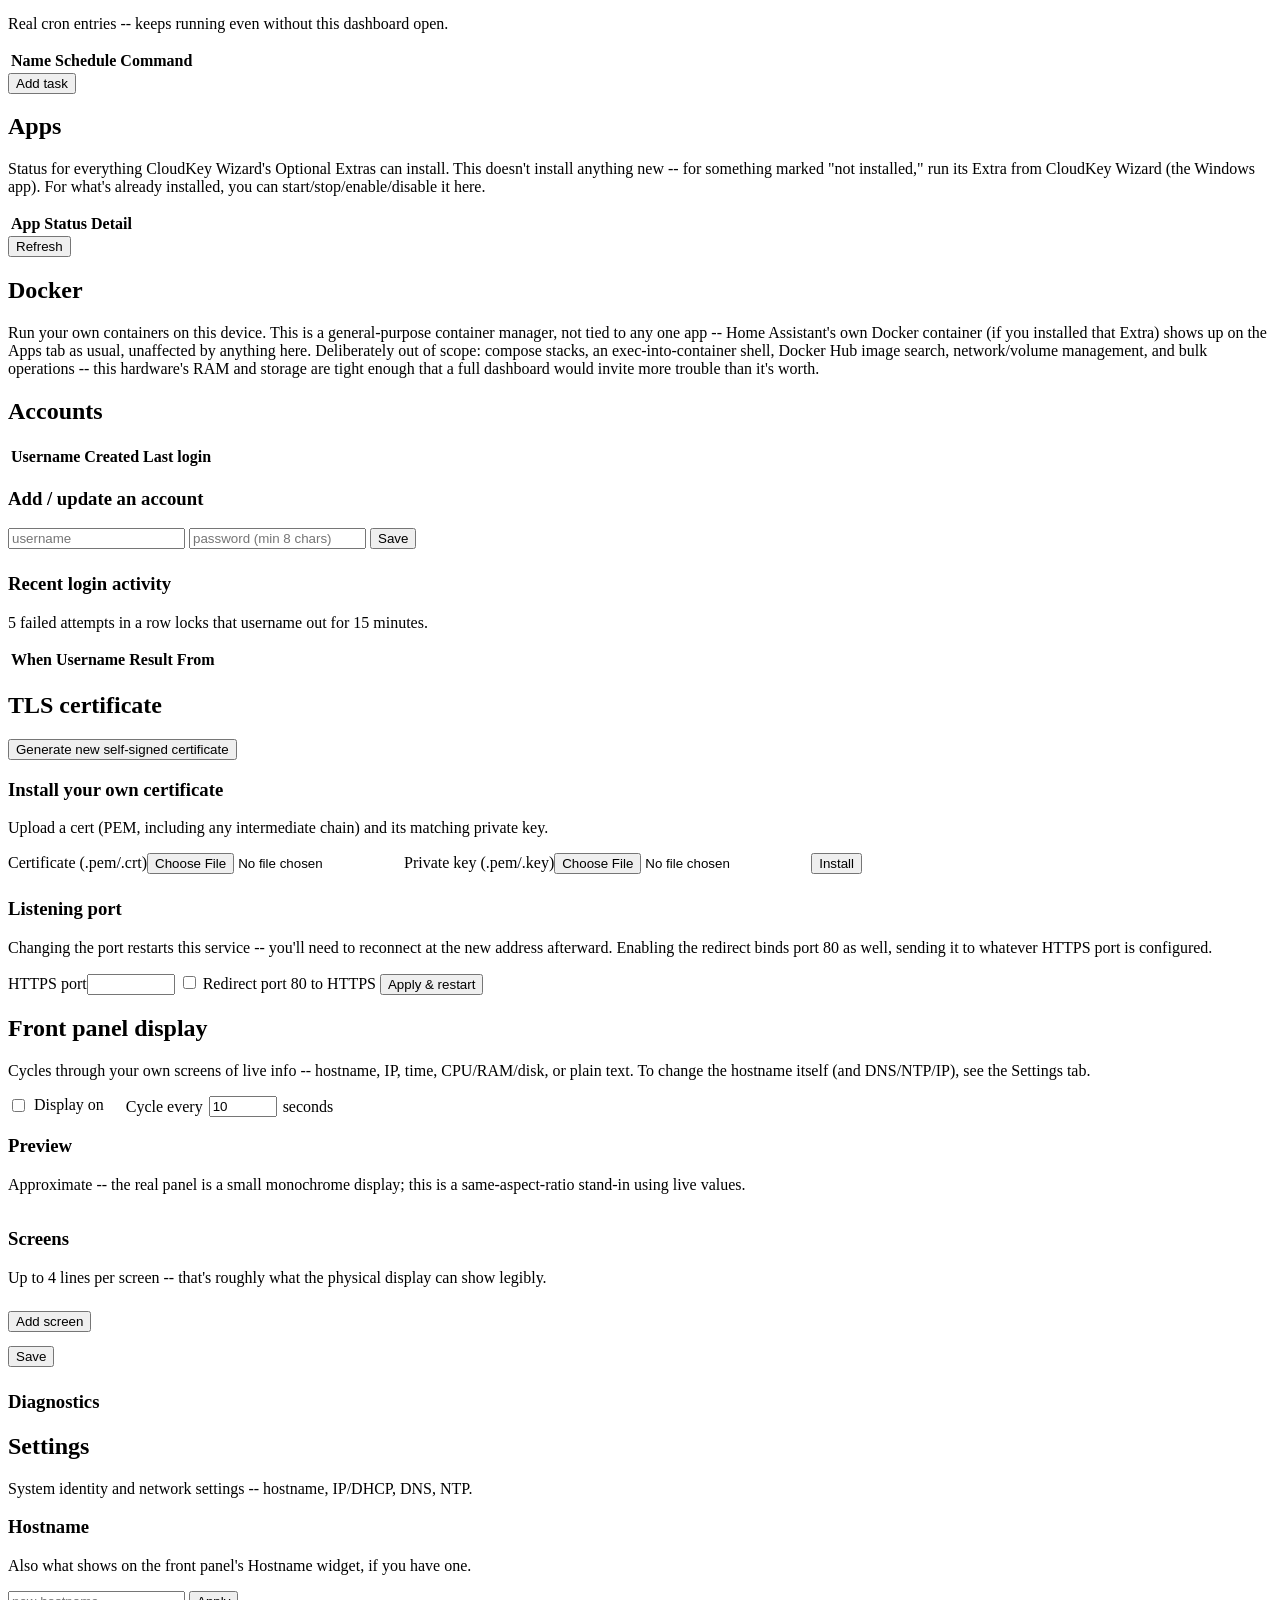
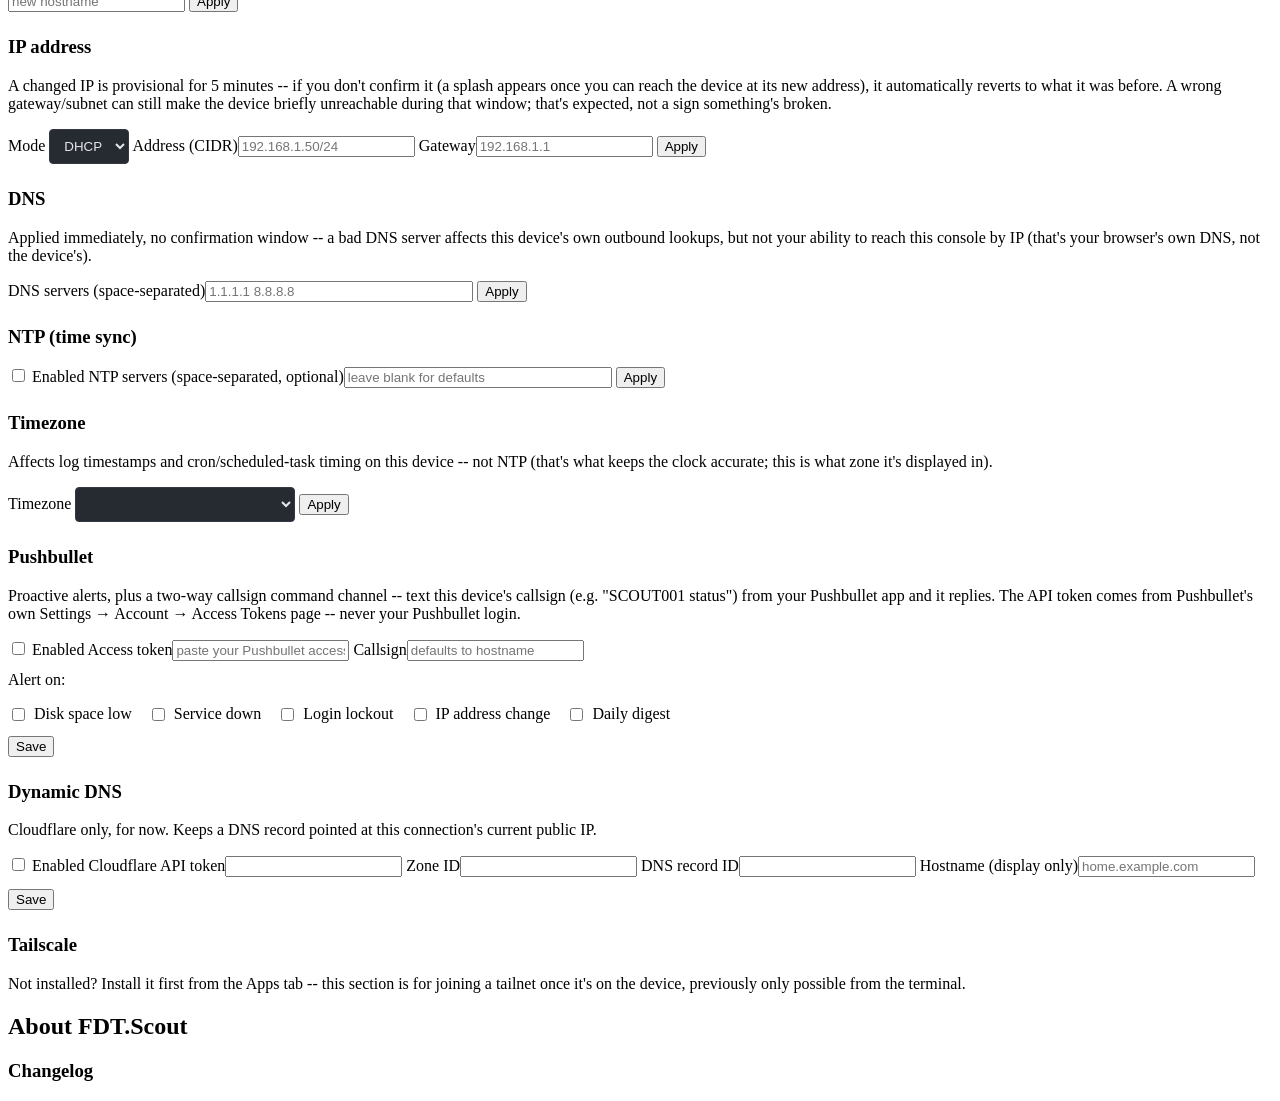
==== commit d75c69e6: "Add Tailscale tailnet join/leave from the GUI + per-monitor Pushbullet notifications Tailscale: inst" ====
--- a/tools/fdtscout/static/index.html
+++ b/tools/fdtscout/static/index.html
@@ -114,6 +114,7 @@
         <label id="monPortLabel" style="display:none">Port<input type="number" id="monPort" style="width:100px"></label>
         <label id="monExpectLabel" style="display:none">Expected text (optional)<input type="text" id="monExpect"></label>
         <label>Check every (seconds)<input type="number" id="monInterval" value="60" style="width:100px"></label>
+        <label style="flex-direction:row;align-items:center;gap:6px"><input type="checkbox" id="monNotify" style="width:auto"> Notify via Pushbullet when this goes down/recovers</label>
         <div style="margin-top:8px">
           <button id="saveMonitorBtn">Save</button>
           <button id="cancelMonitorBtn" class="secondary">Cancel</button>
@@ -434,6 +435,33 @@
       </form>
       <button id="saveDdnsBtn" style="margin-top:12px">Save</button>
       <p id="ddnsMsg" class="msg"></p>
+
+      <h3 style="margin-top:24px">Tailscale</h3>
+      <p class="muted">Not installed? Install it first from the Apps tab -- this section is for joining a tailnet once it's on the device, previously only possible from the terminal.</p>
+      <div id="tailscaleStatus" class="info-block"></div>
+
+      <div id="tailscaleJoinForm" style="display:none;margin-top:10px">
+        <p class="muted">Two ways to join -- pick one. An auth key completes instantly with no extra step; the browser option is the normal way most people join and doesn't need a key, but takes a moment to approve.</p>
+        <form id="tailscaleAuthKeyForm" class="inline-form">
+          <label>Auth key (from your tailnet's admin console)<input type="password" id="tsAuthKey" placeholder="tskey-auth-..."></label>
+          <label>Login server (optional -- self-hosted Headscale only)<input type="text" id="tsLoginServer" placeholder="leave blank for Tailscale's own coordination service"></label>
+          <label>Hostname on the tailnet (optional)<input type="text" id="tsHostname" placeholder="leave blank to use this device's own hostname"></label>
+          <button type="submit">Join with auth key</button>
+        </form>
+        <button id="tsJoinBrowserBtn" class="secondary" style="margin-top:10px">Join via browser (no key)</button>
+        <p id="tailscaleMsg" class="msg"></p>
+        <div id="tailscaleAuthUrlBlock" class="info-block" style="display:none;margin-top:10px">
+          <p>Open this on any device to approve:</p>
+          <p><a id="tailscaleAuthUrlLink" href="#" target="_blank" rel="noopener"></a></p>
+          <img id="tailscaleQr" style="display:none;margin-top:8px;max-width:180px" alt="Scan to approve"/>
+          <p class="muted" style="margin-top:8px">Waiting for approval -- this checks automatically every few seconds.</p>
+        </div>
+      </div>
+
+      <div id="tailscaleLoggedInBlock" style="display:none;margin-top:10px">
+        <button id="tsLogoutBtn" class="secondary">Leave tailnet</button>
+        <p id="tailscaleLogoutMsg" class="msg"></p>
+      </div>
     </section>
 
     <section id="panel-about" class="panel">
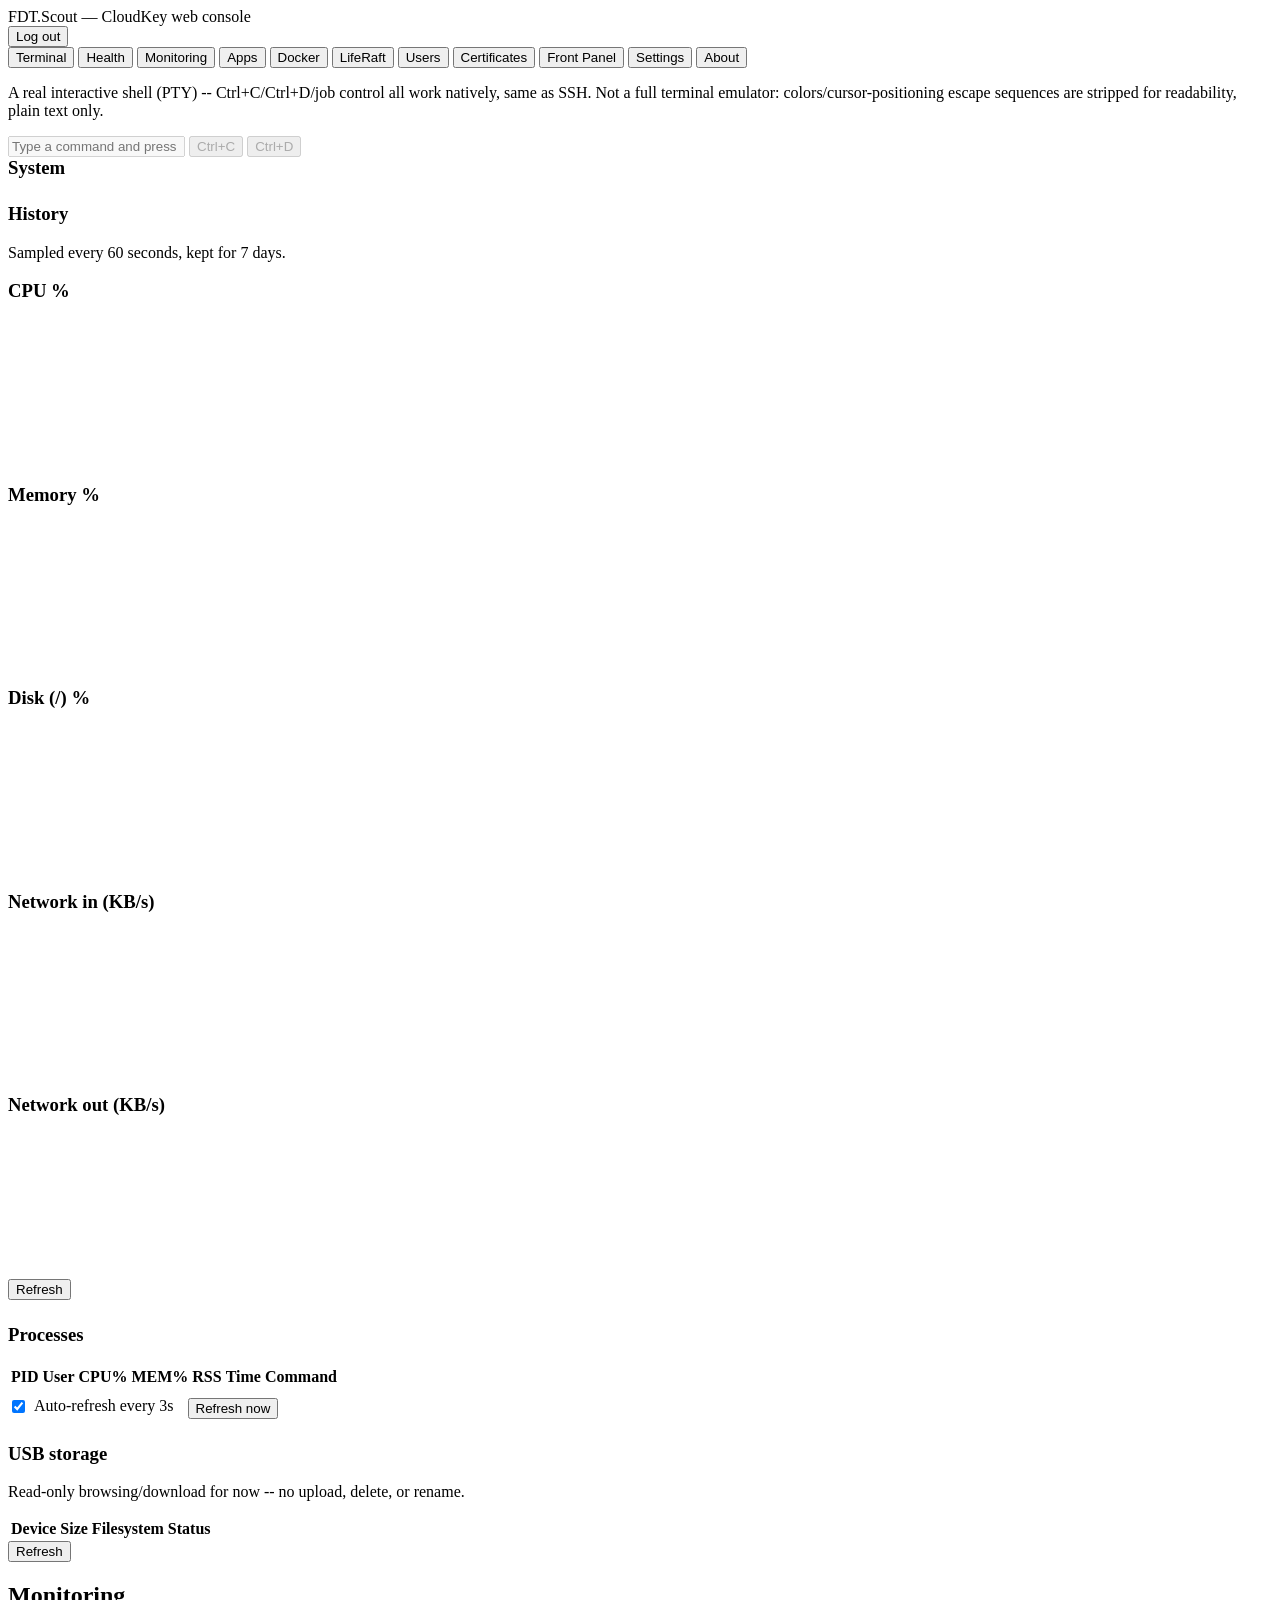
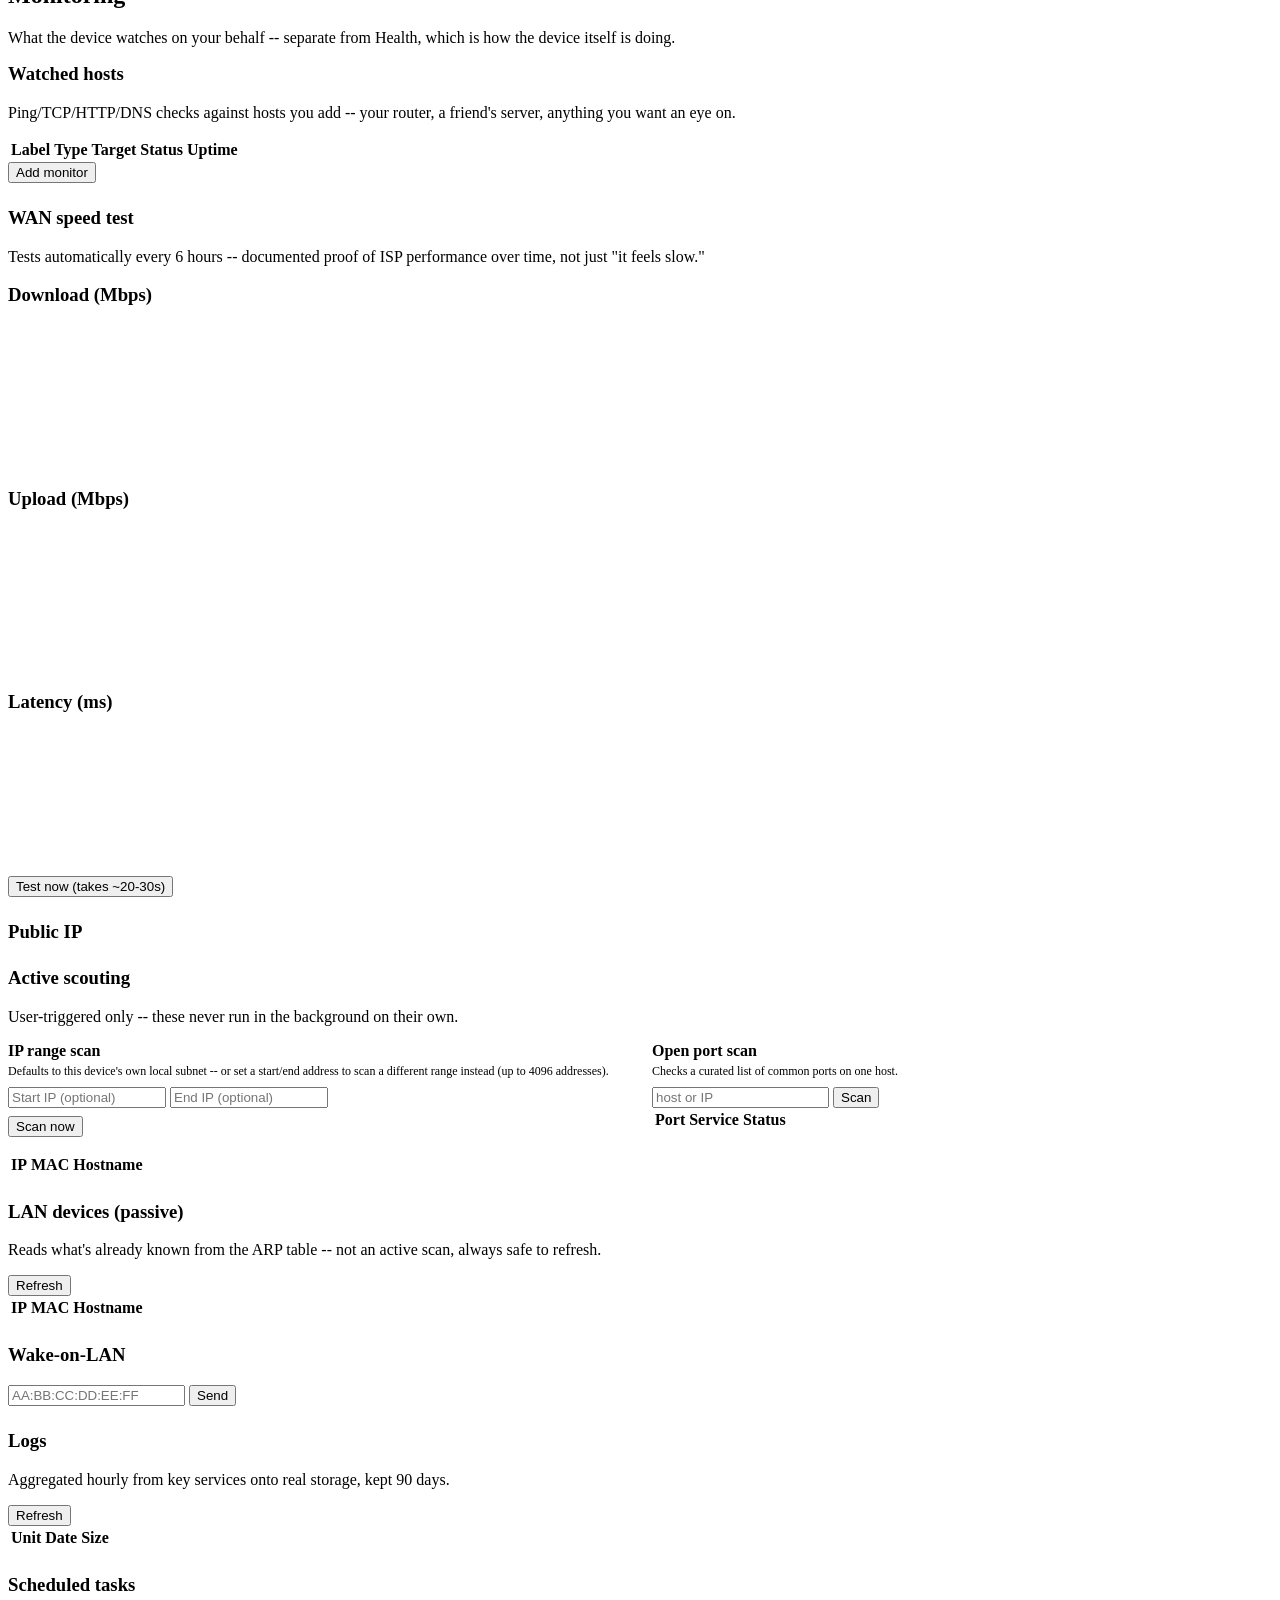
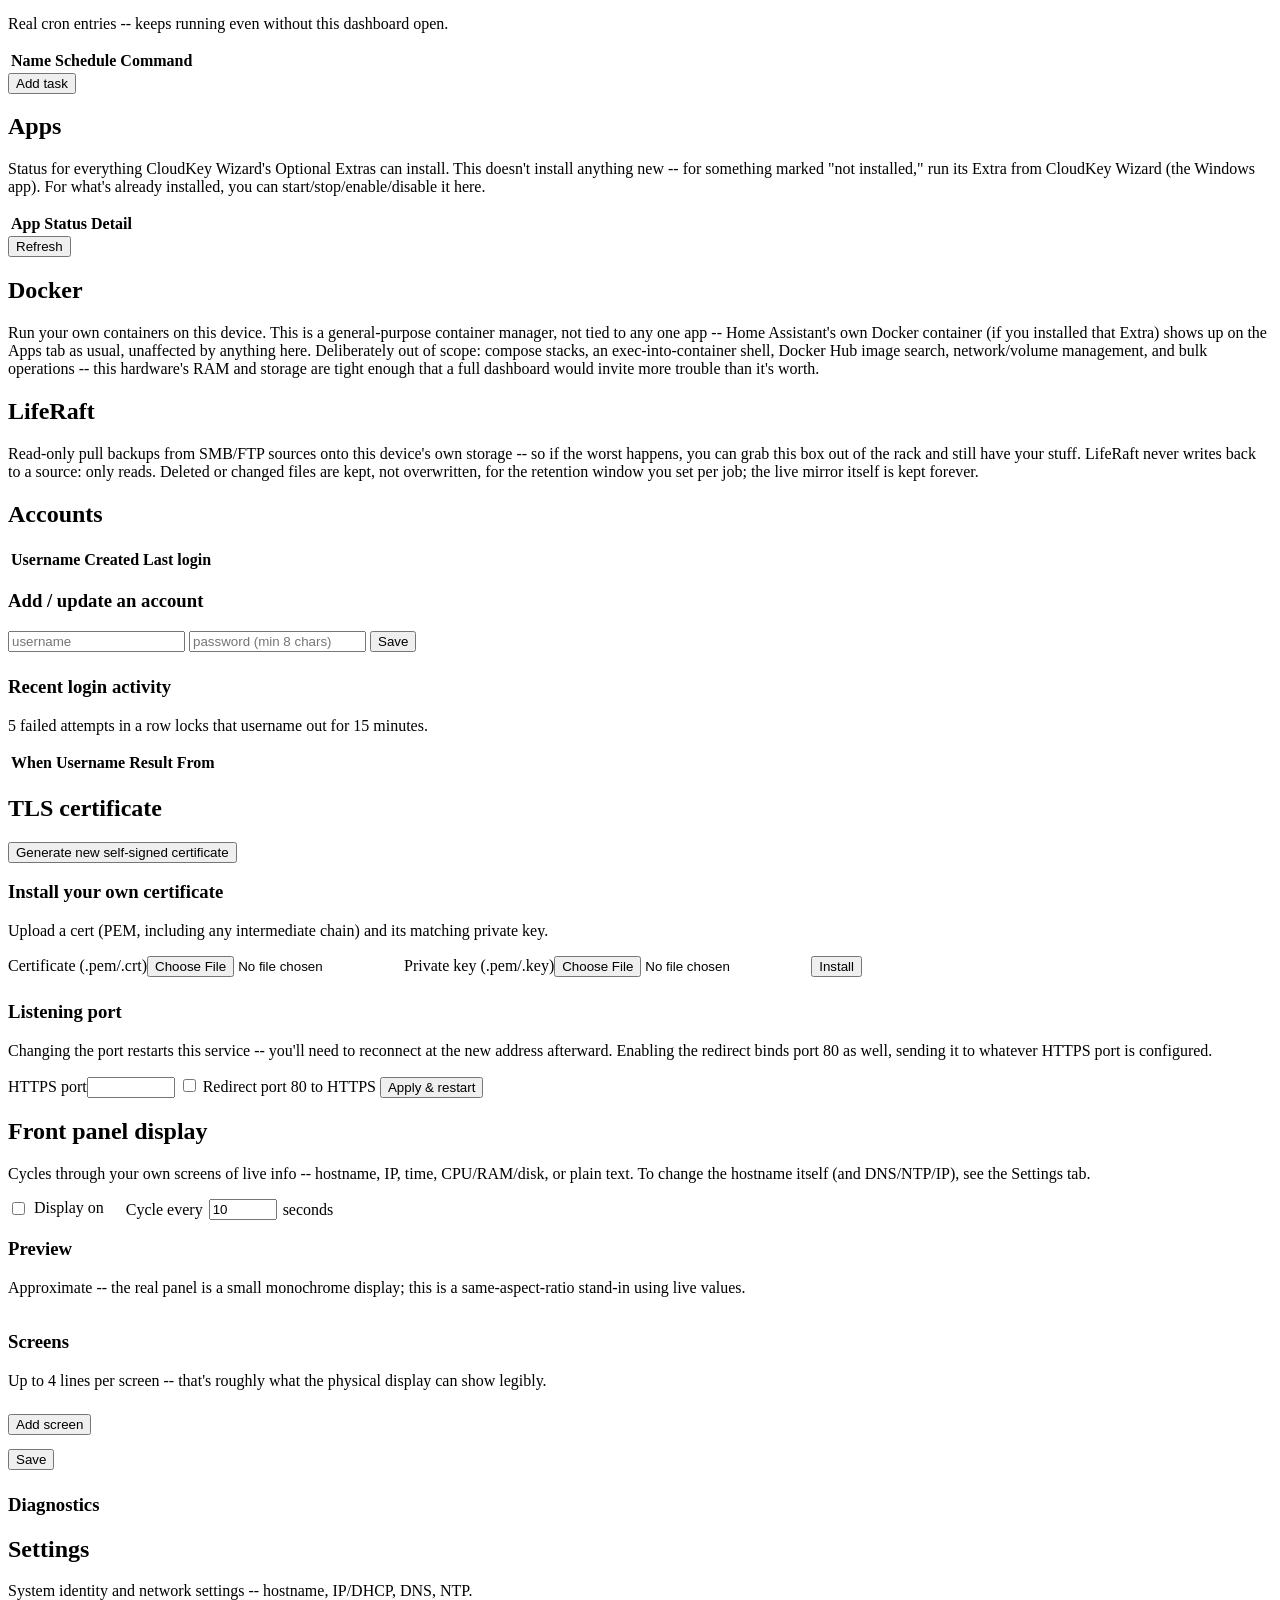
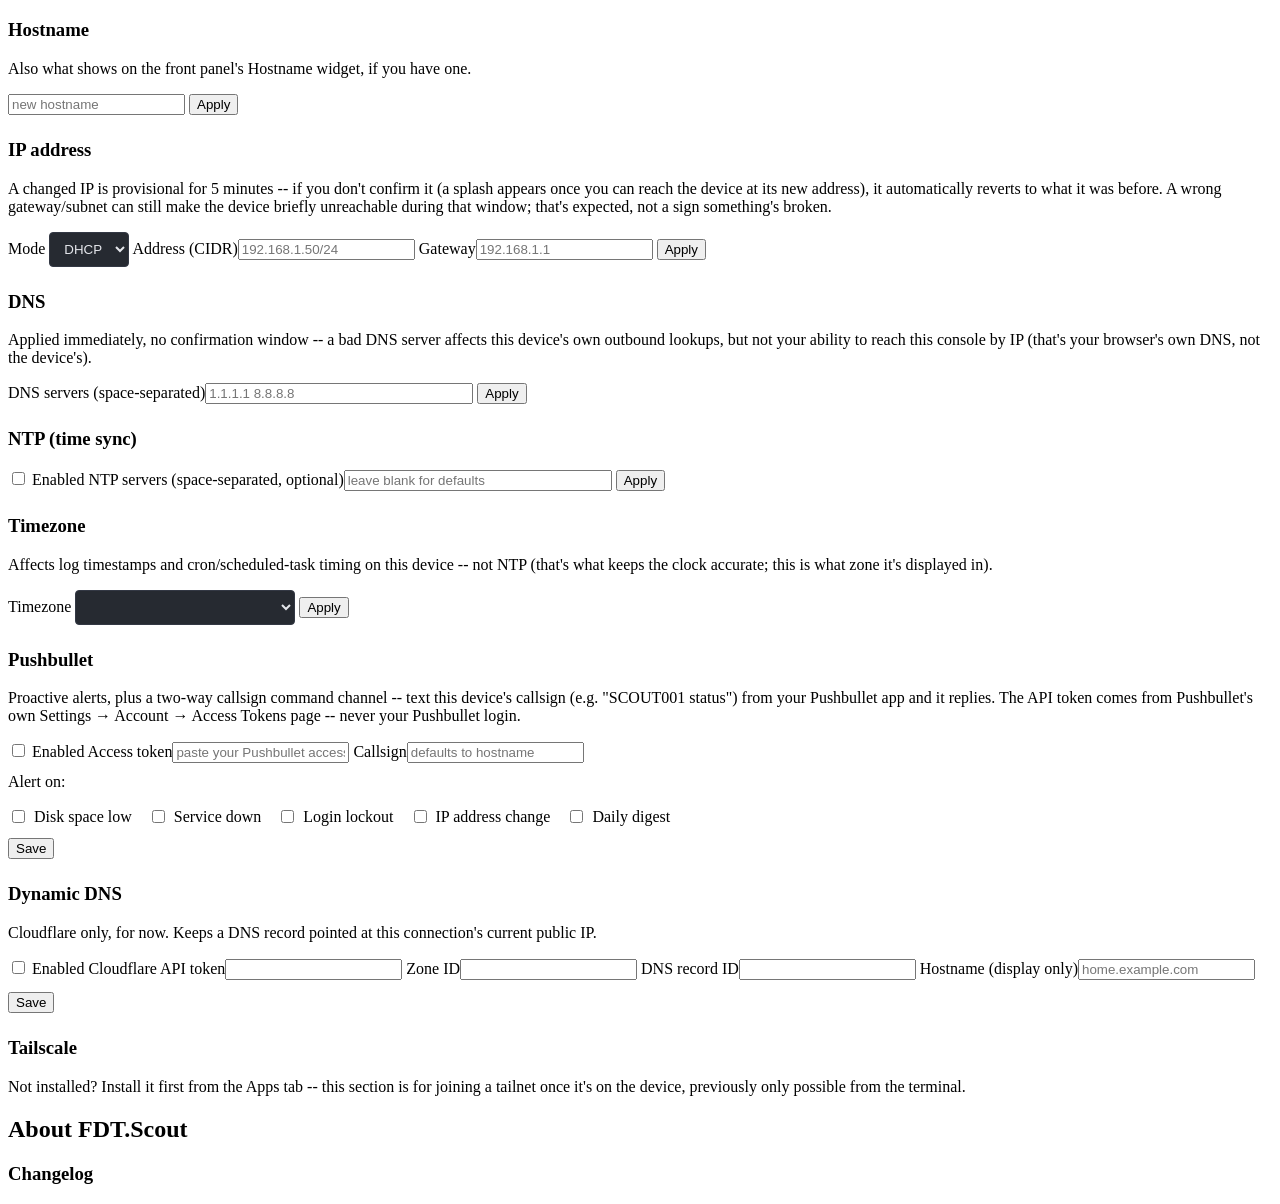
==== commit 0ffd6942: "Add LifeRaft: read-only SMB/FTP/FTPS pull backups onto this device's own storage New FDT.Scout tab -" ====
--- a/tools/fdtscout/static/index.html
+++ b/tools/fdtscout/static/index.html
@@ -21,6 +21,7 @@
     <button class="tab" data-tab="monitoring">Monitoring</button>
     <button class="tab" data-tab="apps">Apps</button>
     <button class="tab" data-tab="docker">Docker</button>
+    <button class="tab" data-tab="liferaft">LifeRaft</button>
     <button class="tab" data-tab="users">Users</button>
     <button class="tab" data-tab="certs">Certificates</button>
     <button class="tab" data-tab="lcd">Front Panel</button>
@@ -271,6 +272,112 @@
       </div>
     </section>
 
+    <section id="panel-liferaft" class="panel">
+      <h2>LifeRaft</h2>
+      <p class="muted">Read-only pull backups from SMB/FTP sources onto this device's own storage -- so if the worst happens, you can grab this box out of the rack and still have your stuff. LifeRaft never writes back to a source: only reads. Deleted or changed files are kept, not overwritten, for the retention window you set per job; the live mirror itself is kept forever.</p>
+
+      <div id="liferaftNotReady" style="display:none">
+        <h3 style="margin-top:0">Set up storage first</h3>
+        <p>LifeRaft needs a dedicated drive mounted at <code>/volume</code> before it can back anything up. This will <strong>wipe</strong> whichever drive you pick -- pick carefully.</p>
+        <table class="data-table" id="liferaftDrivesTable">
+          <thead><tr><th></th><th>Device</th><th>Size</th><th>Status</th></tr></thead>
+          <tbody></tbody>
+        </table>
+        <button id="liferaftRefreshDrivesBtn" class="secondary">Refresh drive list</button>
+        <div id="liferaftSetupForm" style="display:none;margin-top:10px" class="info-block">
+          <p>Selected: <strong id="liferaftSelectedDrive"></strong> -- this will erase everything on it.</p>
+          <label>Type the device name (e.g. <code id="liferaftConfirmExample"></code>) to confirm<input type="text" id="liferaftConfirmInput"></label>
+          <button id="liferaftConfirmSetupBtn">Wipe &amp; set up as /volume</button>
+        </div>
+        <p id="liferaftSetupMsg" class="msg"></p>
+      </div>
+
+      <div id="liferaftReady" style="display:none">
+        <div id="liferaftStorageStatus" class="info-block"></div>
+
+        <h3 style="margin-top:24px">Credentials</h3>
+        <p class="muted">One saved login can back any number of jobs against the same source.</p>
+        <table class="data-table" id="liferaftCredsTable">
+          <thead><tr><th>Label</th><th>Username</th><th></th></tr></thead>
+          <tbody></tbody>
+        </table>
+        <button id="liferaftAddCredBtn" class="secondary">Add credential</button>
+        <div id="liferaftCredForm" style="display:none;margin-top:10px" class="info-block">
+          <input type="hidden" id="liferaftCredId">
+          <label>Label<input type="text" id="liferaftCredLabel" placeholder="e.g. Synology backup-ro"></label>
+          <label>Username<input type="text" id="liferaftCredUsername"></label>
+          <label>Domain (optional, SMB only)<input type="text" id="liferaftCredDomain"></label>
+          <label>Password<input type="password" id="liferaftCredPassword" placeholder="leave blank to keep unchanged when editing"></label>
+          <div style="margin-top:8px">
+            <button id="liferaftSaveCredBtn">Save credential</button>
+            <button id="liferaftCancelCredBtn" class="secondary">Cancel</button>
+          </div>
+        </div>
+        <p id="liferaftCredMsg" class="msg"></p>
+
+        <h3 style="margin-top:24px">Backup jobs</h3>
+        <table class="data-table" id="liferaftJobsTable">
+          <thead><tr><th>Label</th><th>Source</th><th>Credential</th><th>Schedule</th><th>Retention</th><th>Last run</th><th></th></tr></thead>
+          <tbody></tbody>
+        </table>
+        <button id="liferaftAddJobBtn" class="secondary">Add job</button>
+        <div id="liferaftJobForm" style="display:none;margin-top:10px" class="info-block">
+          <input type="hidden" id="liferaftJobId">
+          <label>Label<input type="text" id="liferaftJobLabel" placeholder="e.g. Synology - Documents"></label>
+          <label>Protocol
+            <select id="liferaftJobProtocol">
+              <option value="smb">SMB</option>
+              <option value="ftp">FTP</option>
+              <option value="ftps">FTPS (explicit TLS)</option>
+            </select>
+          </label>
+          <label>Host<input type="text" id="liferaftJobHost" placeholder="10.0.100.40"></label>
+          <label>Port<input type="number" id="liferaftJobPort" placeholder="default: 445 for SMB, 21 for FTP/FTPS"></label>
+          <label id="liferaftJobShareLabel">Share name (SMB)<input type="text" id="liferaftJobShare" placeholder="Documents"></label>
+          <label>Path within the share/server<input type="text" id="liferaftJobPath" placeholder="/ (default: everything)"></label>
+          <label>Credential
+            <select id="liferaftJobCredential"></select>
+          </label>
+          <label>Schedule (5-field cron)<input type="text" id="liferaftJobSchedule" value="0 3 * * *" placeholder="0 3 * * * = 3am daily"></label>
+          <label>Retention for changed/deleted files
+            <select id="liferaftJobRetention">
+              <option value="1">1 day</option>
+              <option value="3">3 days</option>
+              <option value="7" selected>7 days</option>
+              <option value="14">2 weeks</option>
+              <option value="30">1 month</option>
+              <option value="60">2 months</option>
+              <option value="90">3 months</option>
+            </select>
+          </label>
+          <label style="flex-direction:row;align-items:center;gap:6px"><input type="checkbox" id="liferaftJobEnabled" checked style="width:auto"> Enabled</label>
+          <div style="margin-top:8px">
+            <button id="liferaftSaveJobBtn">Save job</button>
+            <button id="liferaftCancelJobBtn" class="secondary">Cancel</button>
+          </div>
+        </div>
+        <p id="liferaftJobMsg" class="msg"></p>
+
+        <div id="liferaftRunHistory" style="display:none;margin-top:16px">
+          <h3>Run history -- <span id="liferaftRunHistoryJobLabel"></span></h3>
+          <table class="data-table" id="liferaftRunsTable">
+            <thead><tr><th>Started</th><th>Status</th><th>Added</th><th>Changed</th><th>Deleted</th><th>Pruned</th><th>Errors</th></tr></thead>
+            <tbody></tbody>
+          </table>
+        </div>
+
+        <div id="liferaftBrowser" style="display:none;margin-top:16px">
+          <h3>Browse -- <span id="liferaftBrowserJobLabel"></span></h3>
+          <p class="muted">Read-only. Download files from the live mirror; LifeRaft never writes back to the source, so restoring there is on you.</p>
+          <p><button id="liferaftBrowserUpBtn" class="secondary">.. Up</button> <span id="liferaftBrowserPath" class="muted"></span></p>
+          <table class="data-table" id="liferaftBrowserTable">
+            <thead><tr><th>Name</th><th>Size</th><th>Modified</th><th></th></tr></thead>
+            <tbody></tbody>
+          </table>
+        </div>
+      </div>
+    </section>
+
     <section id="panel-users" class="panel">
       <h2>Accounts</h2>
       <table class="data-table" id="usersTable">
